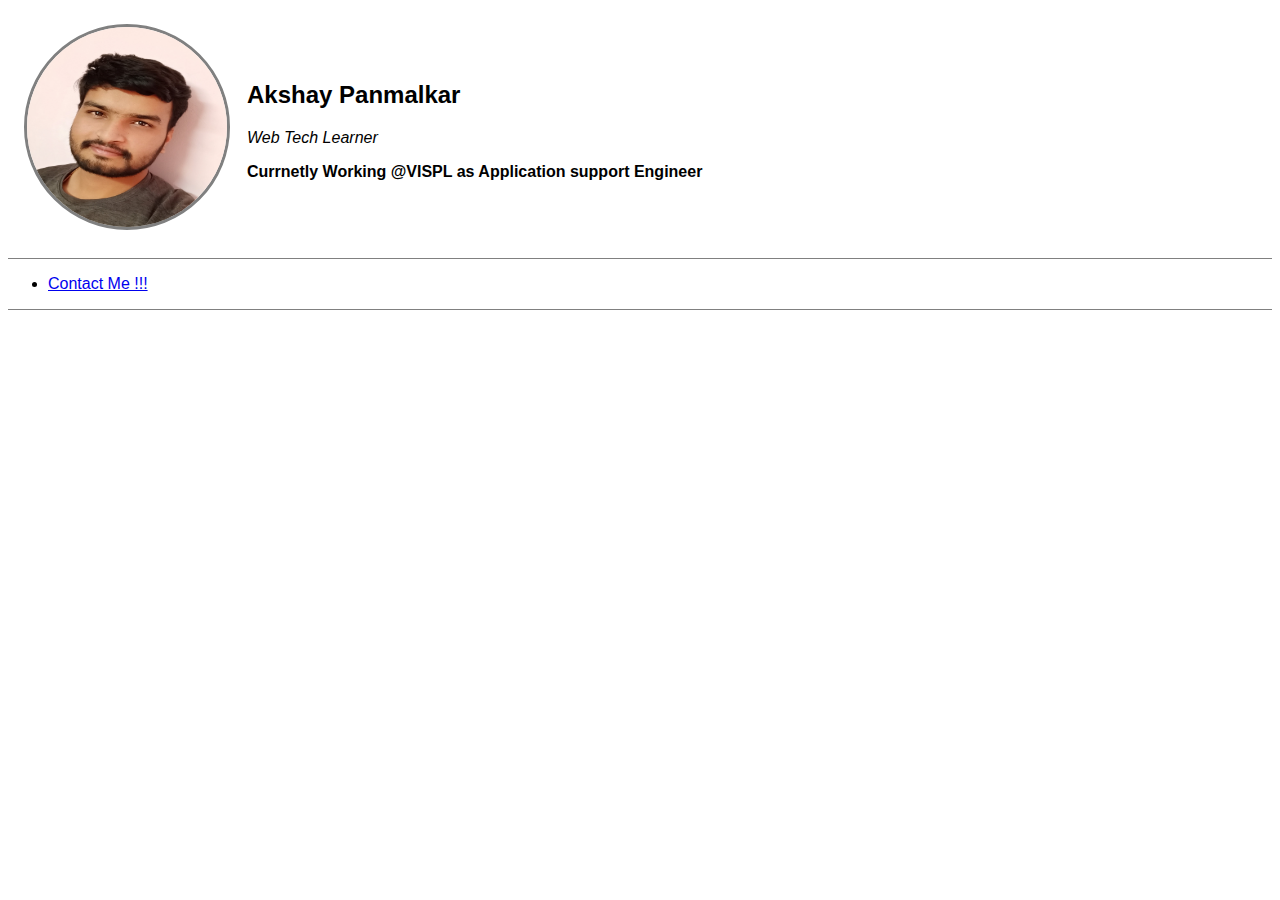
==== index.html @ 11a82a43 "Initial Upload 1.0" ====
<!DOCTYPE html>
<html>

<head>
  <meta charset="utf-8">
  <meta name="viewport" content="width=device-width, initial-scale=1">
  <link rel="stylesheet" type="text/css" href="index.css"></link>
  <title>Home</title>
</head>

<body>
<table>
  <td>
  <img src="images/profile.jpg" alt="Akshay Picture !!!" style="width:200px" />
  </td>
  <td>
  <h2>Akshay Panmalkar</h2>
  <p><em>Web Tech Learner<strong></em></p>
  <p>Currnetly Working @VISPL as Application support Engineer</p>
  </td>
</table>
  <hr size="1" color="grey">
</body>
  <ul>
    <li><a href="contact.html">Contact Me !!!</a></li>
  </ul>
    <hr size="1" color="grey">
</html>
---- index.css ----
h2 , h3, ol, ul, p{
  font-family: 'Ubuntu', sans-serif;
}



img {
  border-radius: 50%;
  height: 200px;
  width: 200px;
  border: grey;
  border-style: solid;
}

table {
  border-spacing:15px;
}
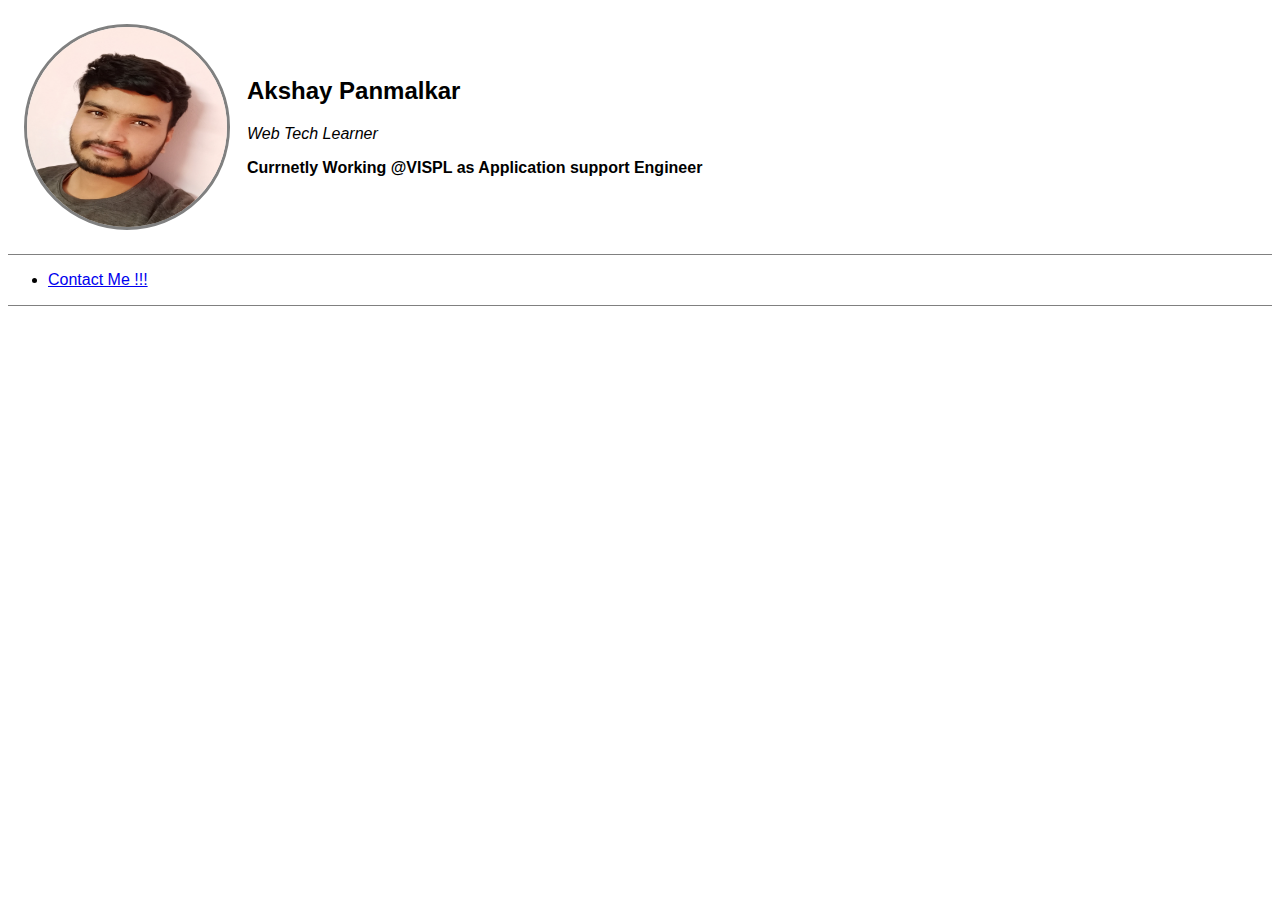
==== commit 542c685d: "Update index.html" ====
--- a/index.html
+++ b/index.html
@@ -1,6 +1,4 @@
-<!DOCTYPE html>
 <html>
-
 <head>
   <meta charset="utf-8">
   <meta name="viewport" content="width=device-width, initial-scale=1">
